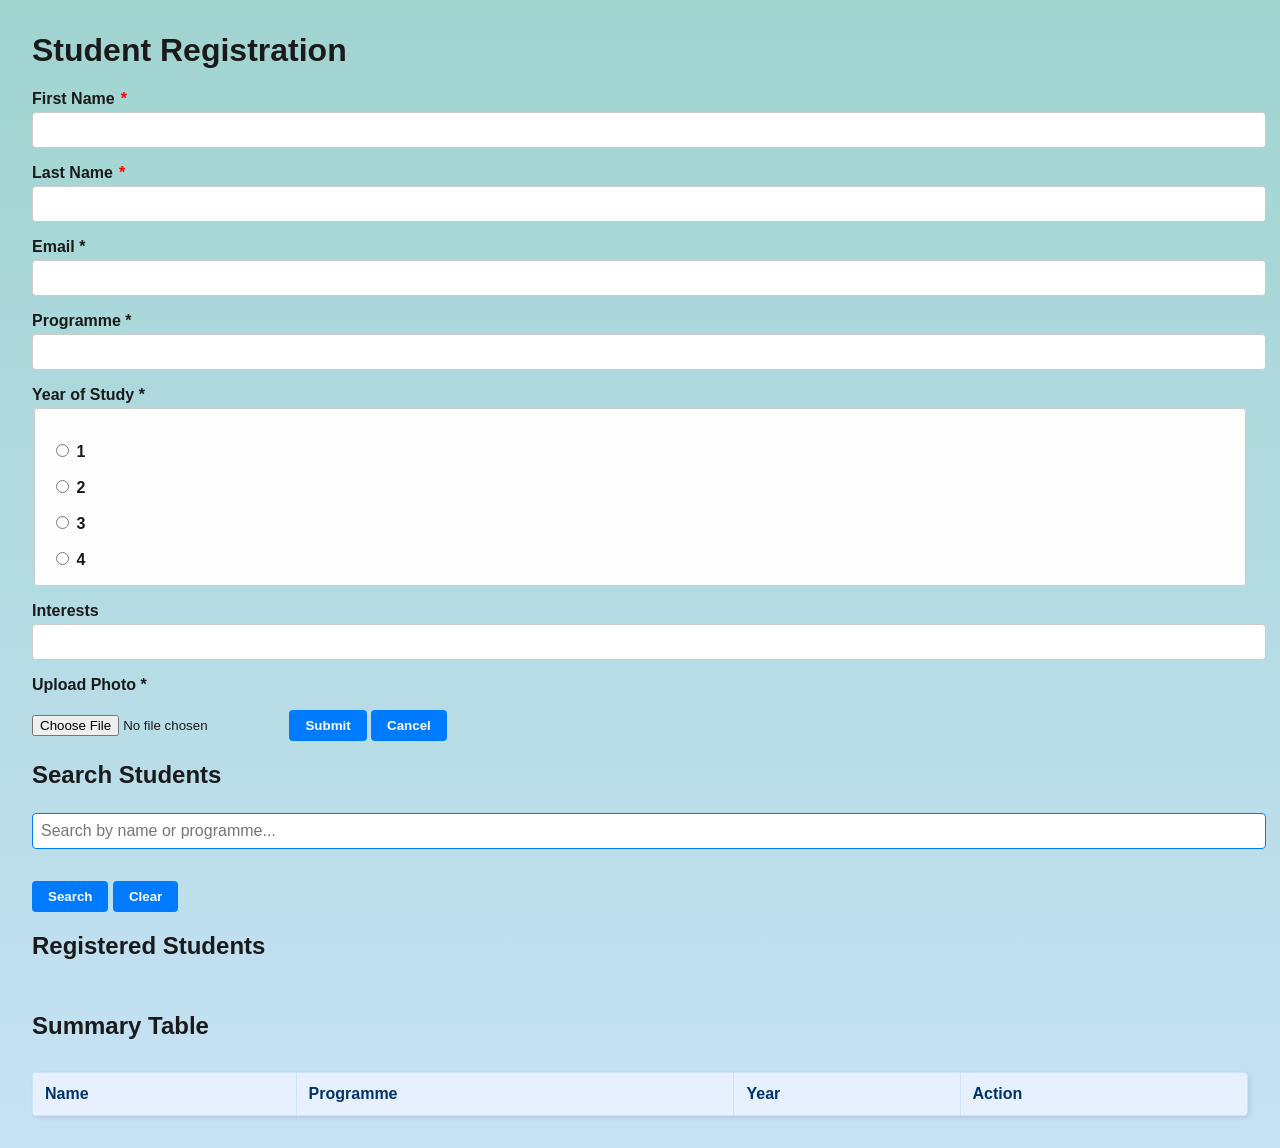
==== index.html @ 60d99af2 "initial commit" ====
<!DOCTYPE html>
<html lang="en">
<head>
  <meta charset="UTF-8" />
  <meta name="viewport" content="width=device-width, initial-scale=1.0" />
  <title>Student Registration</title>
  <link rel="stylesheet" href="style.css" />
</head>
<body>
  <main>
    <h1>Student Registration</h1>
    <form id="regForm" novalidate>
      <label for="first">First Name <span class="required">*</span></label>
      <input type="text" id="first" name="first" required />
      <small class="error" id="err-first"></small>

      <label for="last">Last Name <span class="required">*</span></label>
      <input type="text" id="last" name="last" required />
      <small class="error" id="err-last"></small>

      <label for="email">Email *</label>
      <input type="email" id="email" name="email" required />
      <small class="error" id="err-email"></small>

      <label for="prog">Programme *</label>
      <input type="text" id="prog" name="prog" required />
      <small class="error" id="err-prog"></small>


      <label>Year of Study *</label>
      <fieldset>
        <label><input type="radio" name="year" value="1" required /> 1</label>
        <label><input type="radio" name="year" value="2" /> 2</label>
        <label><input type="radio" name="year" value="3" /> 3</label>
        <label><input type="radio" name="year" value="4" /> 4</label>
        <small class="error" id="err-year"></small>
      </fieldset>

      <label for="interests">Interests</label>
      <input type="text" id="interests" name="interests" />

      <label for="photo">Upload Photo *</label>
      <input type="file" id="photo" name="photo" accept="image/*" />
      <small class="error" id="err-photo"></small>

      <div aria-live="polite" class="sr" id="live"></div>
    


      <button type="submit">Submit</button>  <button type="cancelBtn">Cancel</button>
    </form>

    <h2>Search Students</h2>
    <input type="text" id="searchInput" placeholder="Search by name or programme..." />
    <button id="searchBtn">Search</button>
    <button id="clearSearchBtn">Clear</button>

    <h2>Registered Students</h2>
    <section id="cards" class="card-container"></section>

    <h2>Summary Table</h2>
    <table id="summary">
      <thead>
        <tr>
          <th>Name</th>
          <th>Programme</th>
          <th>Year</th>
          <th>Action</th>
        </tr>
      </thead>
      <tbody></tbody>
    </table>
  </main>

  <script src="script.js"></script>
</body>
</html>
---- style.css ----
/* General Layout */
body {
  font-family: 'Segoe UI', Tahoma, Geneva, Verdana, sans-serif;
  margin: 2rem;
  background: linear-gradient(to bottom, #a0d4cf, #c6e2f5);
  color: #1a1a1a;
}

/* Form Elements */
label {
  display: block;
  margin-top: 1rem;
  font-weight: 600;
}

input[type="text"],
input[type="email"],
input[type="url"],
fieldset,
#searchInput {
  width: 100%;
  padding: 0.5rem;
  margin-top: 0.25rem;
  font-size: 1rem;
  border: 1px solid #ccc;
  border-radius: 4px;
  background-color: #fff;
}

fieldset {
  width: auto;
  border: 1px solid #ccc;
  padding: 1rem;
  background-color: #fdfdfd;
  border-radius: 4px;
}

/* Buttons */
button {
  margin-top: 1rem;
  padding: 0.5rem 1rem;
  background-color: #007bff;
  color: white;
  border: none;
  border-radius: 4px;
  font-weight: bold;
  cursor: pointer;
  transition: background-color 0.2s ease;
}

button:hover {
  background-color: #0056b3;
}

/* Error Text */
.error {
  color: #d93025;
  font-size: 0.9rem;
}

.sr {
  position: absolute;
  left: -9999px;
}

/* Cards Layout */
.card-container {
  display: flex;
  flex-wrap: wrap;
  gap: 1rem;
  margin-top: 2rem;
}

/* Individual Profile Card */
.card-person {
  background-color: #ffffff;
  border: 1px solid #cce0ff;
  border-radius: 6px;
  padding: 1rem;
  width: 220px;
  box-shadow: 2px 2px 6px rgba(0, 85, 170, 0.1);
  transition: transform 0.2s ease;
}

.card-person:hover {
  transform: scale(1.02);
}

.card-person img {
  width: 100%;
  height: 50%;
  border-radius: 4px;
}

/* Tags / Labels */
.badge {
  display: inline-block;
  padding: 0.3em 0.6em;
  background-color: #cce0ff;
  color: #003366;
  border-radius: 0.3em;
  margin-right: 0.5em;
  font-size: 0.9rem;
}

/* Table Styling */
table {
  width: 100%;
  border-collapse: collapse;
  margin-top: 2rem;
  background-color: #ffffff;
  border-radius: 6px;
  overflow: hidden;
  box-shadow: 2px 2px 5px rgba(0,0,0,0.1);
}

th, td {
  border: 1px solid #cce0ff;
  padding: 0.75rem;
  text-align: left;
}

th {
  background-color: #e6f0ff;
  color: #003366;
}

.required {
  color: red;
  margin-left: 0.1rem;
}


/* Search Box */
#searchInput {
  background-color: #ffffff;
  border: 1px solid #007bff;
  border-radius: 4px;
  margin-bottom: 1rem;
}

/* Responsive Enhancements */
@media (max-width: 600px) {
  .card-container {
    flex-direction: column;
  }

  .card-person {
    width: 100%;
  }
}
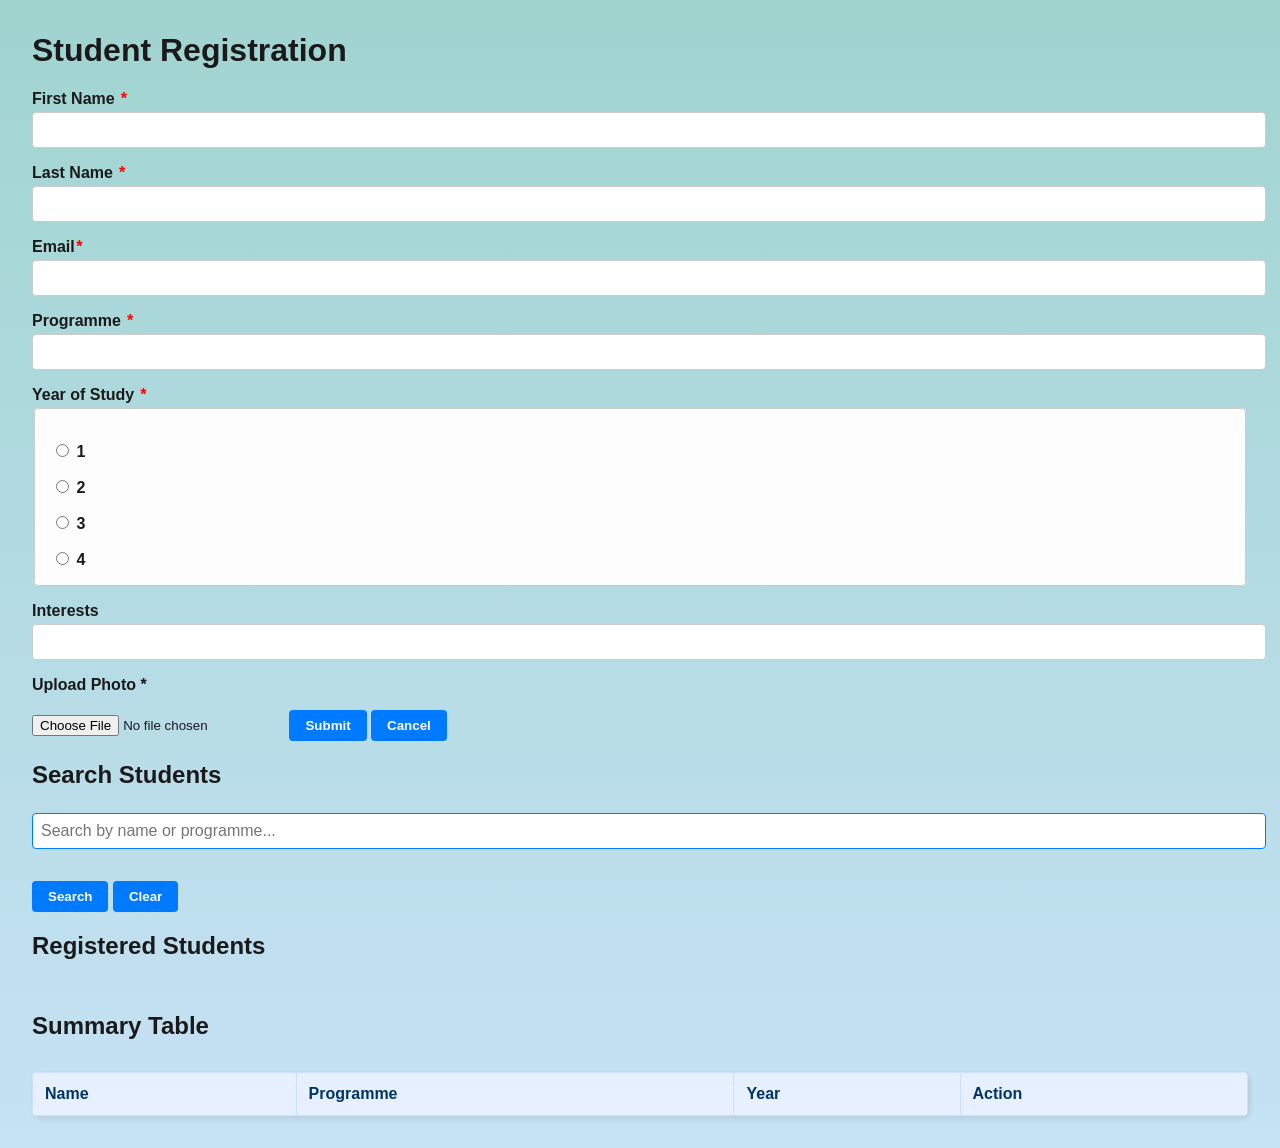
==== commit 8dcfcf2b: "update required fields for form" ====
--- a/index.html
+++ b/index.html
@@ -18,16 +18,16 @@
       <input type="text" id="last" name="last" required />
       <small class="error" id="err-last"></small>
 
-      <label for="email">Email *</label>
+      <label for="email">Email<span class="required">*</span></label>
       <input type="email" id="email" name="email" required />
       <small class="error" id="err-email"></small>
 
-      <label for="prog">Programme *</label>
+      <label for="prog">Programme <span class="required">*</span></label>
       <input type="text" id="prog" name="prog" required />
       <small class="error" id="err-prog"></small>
 
 
-      <label>Year of Study *</label>
+      <label>Year of Study <span class="required">*</span></label>
       <fieldset>
         <label><input type="radio" name="year" value="1" required /> 1</label>
         <label><input type="radio" name="year" value="2" /> 2</label>
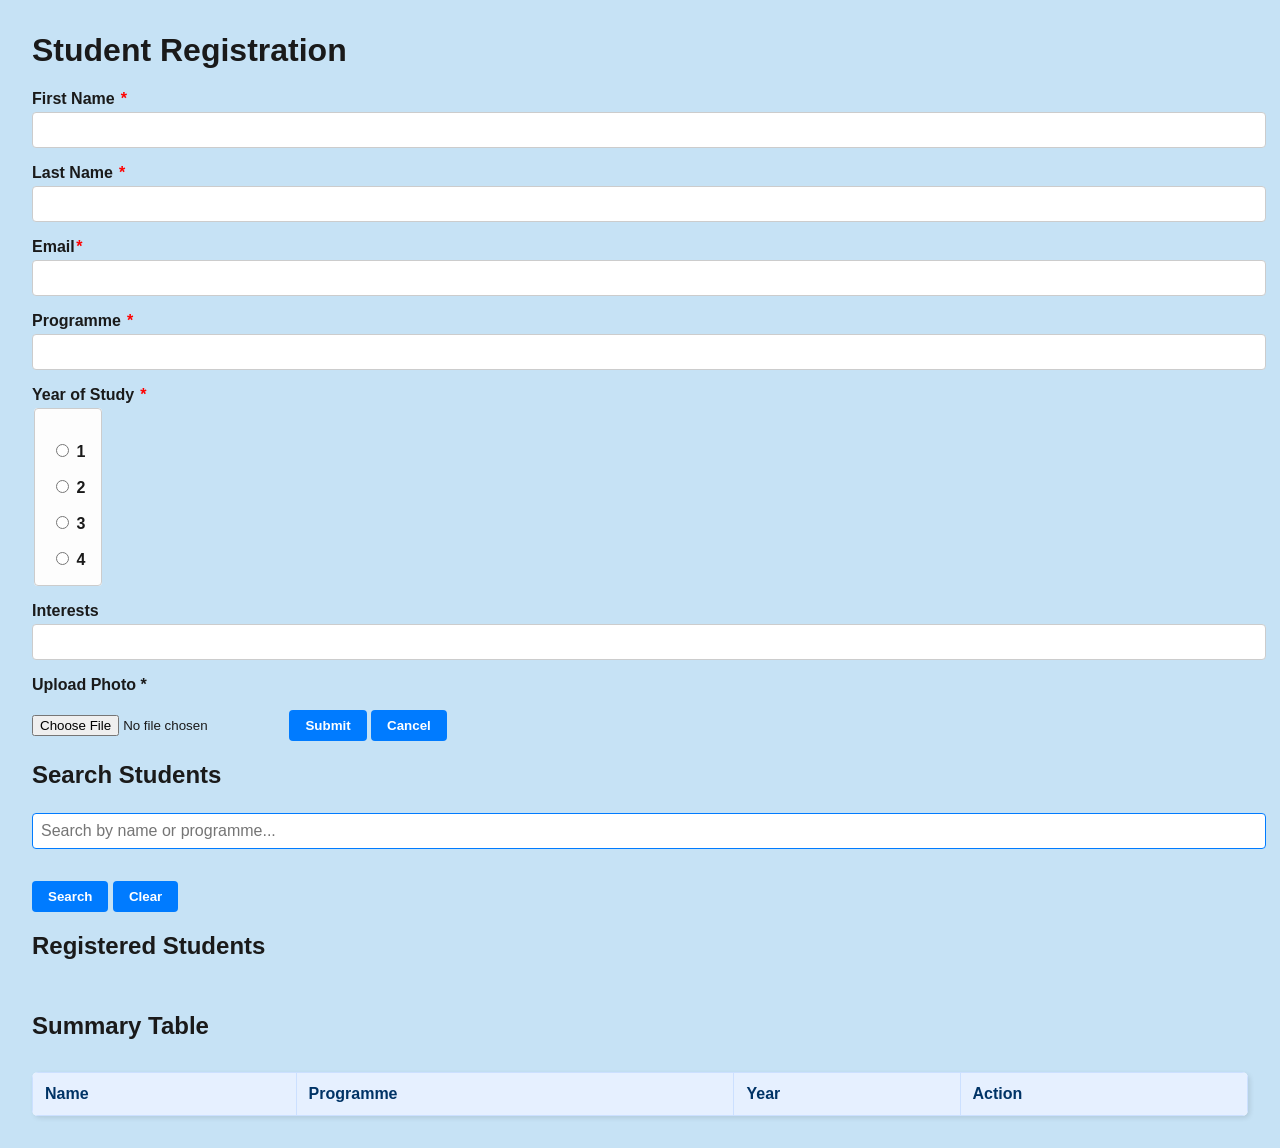
==== commit d313ea47: "added comments to functions updated some" ====
--- a/index.html
+++ b/index.html
@@ -30,9 +30,9 @@
       <label>Year of Study <span class="required">*</span></label>
       <fieldset>
         <label><input type="radio" name="year" value="1" required /> 1</label>
-        <label><input type="radio" name="year" value="2" /> 2</label>
-        <label><input type="radio" name="year" value="3" /> 3</label>
-        <label><input type="radio" name="year" value="4" /> 4</label>
+        <label><input type="radio" name="year" value="2" required/> 2</label>
+        <label><input type="radio" name="year" value="3" required/> 3</label>
+        <label><input type="radio" name="year" value="4" required/> 4</label>
         <small class="error" id="err-year"></small>
       </fieldset>
 
--- a/style.css
+++ b/style.css
@@ -2,7 +2,7 @@
 body {
   font-family: 'Segoe UI', Tahoma, Geneva, Verdana, sans-serif;
   margin: 2rem;
-  background: linear-gradient(to bottom, #a0d4cf, #c6e2f5);
+  background: linear-gradient(to bottom,#c6e2f5, #c6e2f5);
   color: #1a1a1a;
 }
 
@@ -28,7 +28,7 @@
 }
 
 fieldset {
-  width: auto;
+  width: fit-content;
   border: 1px solid #ccc;
   padding: 1rem;
   background-color: #fdfdfd;
@@ -49,7 +49,8 @@
 }
 
 button:hover {
-  background-color: #0056b3;
+  background-color: #007bff;
+  transform: scale(1.05);
 }
 
 /* Error Text */
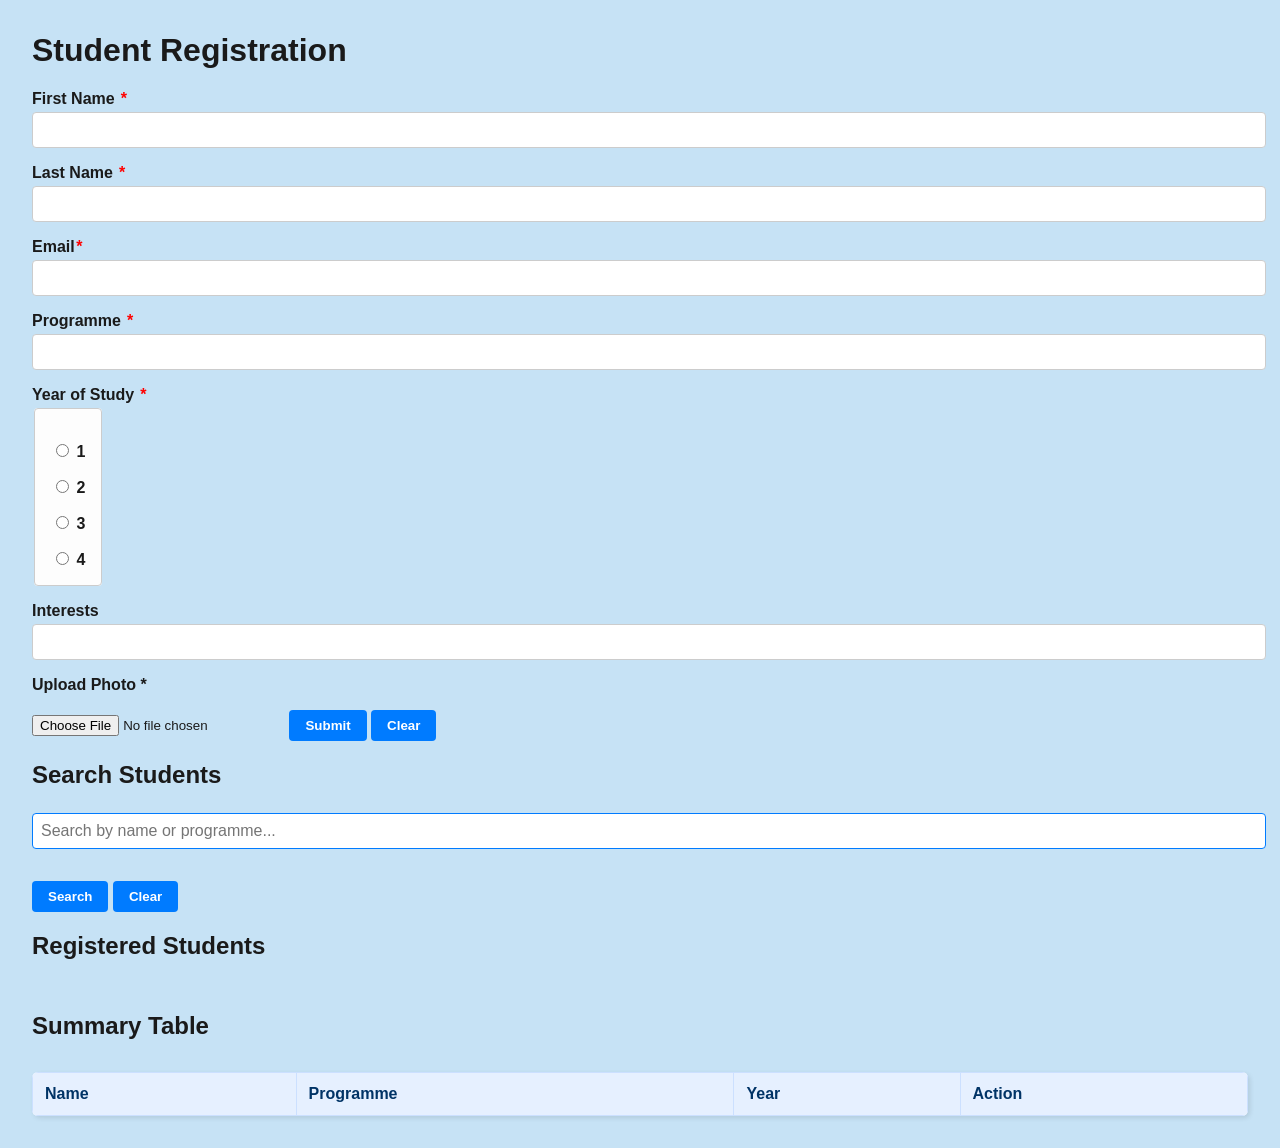
==== commit a604a981: "change added button label from "Cancel" to "Clear"" ====
--- a/index.html
+++ b/index.html
@@ -47,7 +47,7 @@
     
 
 
-      <button type="submit">Submit</button>  <button type="cancelBtn">Cancel</button>
+      <button type="submit">Submit</button>  <button type="cancelBtn">Clear</button>
     </form>
 
     <h2>Search Students</h2>
